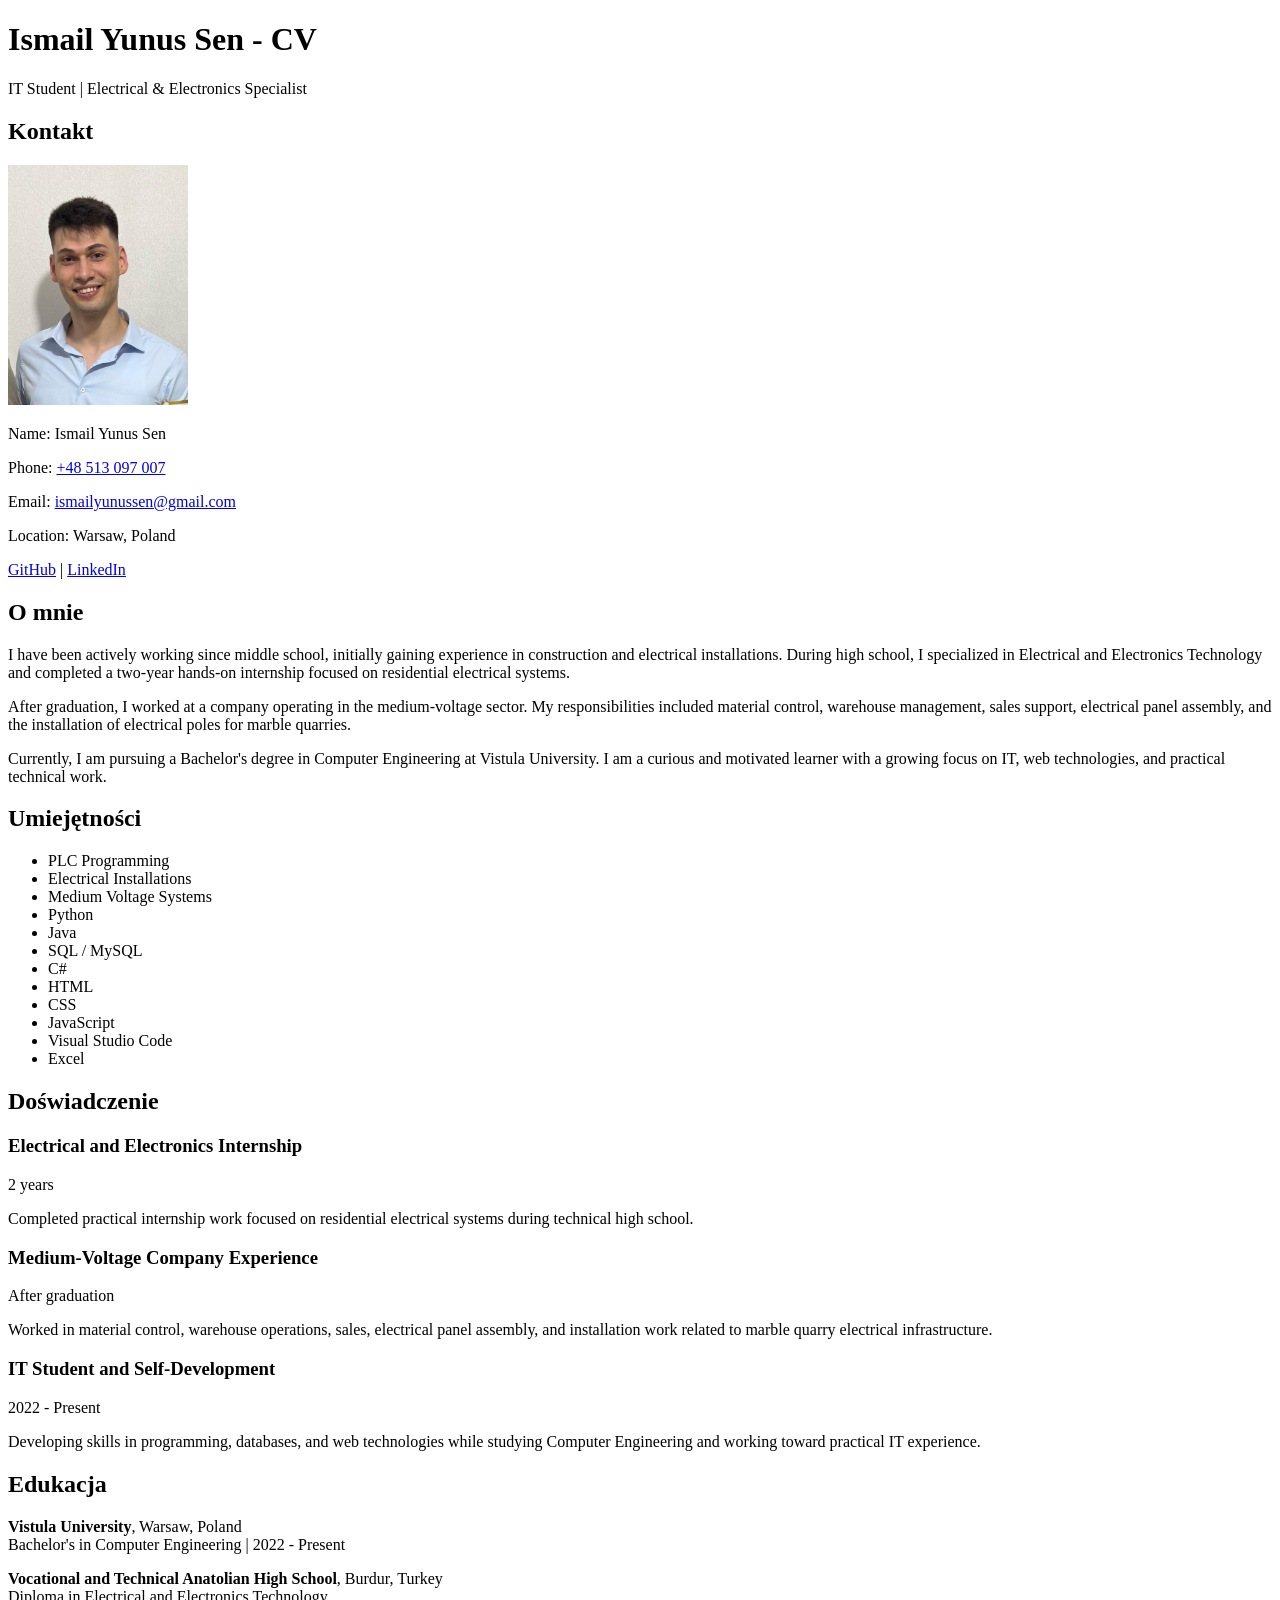
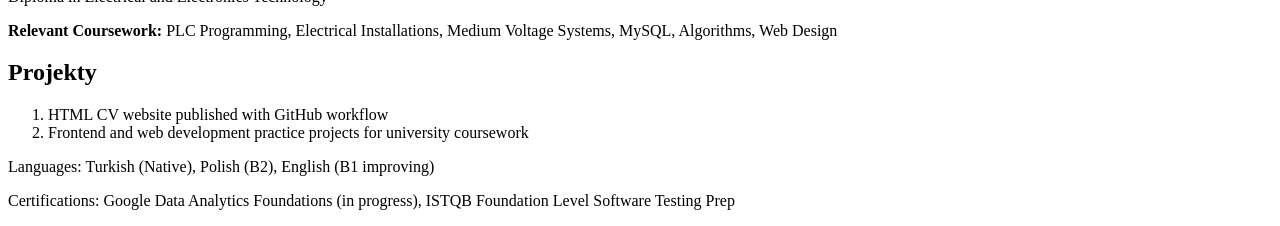
==== zad2_css/index.html @ 7f0738a4 "Create index.html" ====
<!doctype html>
<html lang="pl">
  <head>
    <meta charset="utf-8">
    <meta name="viewport" content="width=device-width, initial-scale=1.0">
    <title>Ismail Yunus Sen - CV</title>
    <link rel="stylesheet" href="styles.css">
  </head>
  <body>
    <header>
      <h1>Ismail Yunus Sen - CV</h1>
      <p>IT Student | Electrical &amp; Electronics Specialist</p>
    </header>

    <main>
      <section>
        <h2>Kontakt</h2>
        <img src="../zad1_cv/profile.jpg" alt="Profile photo of Ismail Yunus Sen" width="180">
        <p>Name: Ismail Yunus Sen</p>
        <p>Phone: <a href="tel:+48513097007">+48 513 097 007</a></p>
        <p>Email: <a href="mailto:ismailyunussen@gmail.com">ismailyunussen@gmail.com</a></p>
        <p>Location: Warsaw, Poland</p>
        <p>
          <a href="https://github.com/IYNSSEN" target="_blank" rel="noopener noreferrer">GitHub</a>
          |
          <a href="https://www.linkedin.com/in/iyunussen" target="_blank" rel="noopener noreferrer">LinkedIn</a>
        </p>
      </section>

      <section>
        <h2>O mnie</h2>
        <p>
          I have been actively working since middle school, initially gaining experience in construction
          and electrical installations. During high school, I specialized in Electrical and Electronics
          Technology and completed a two-year hands-on internship focused on residential electrical systems.
        </p>
        <p>
          After graduation, I worked at a company operating in the medium-voltage sector. My responsibilities
          included material control, warehouse management, sales support, electrical panel assembly, and the
          installation of electrical poles for marble quarries.
        </p>
        <p>
          Currently, I am pursuing a Bachelor's degree in Computer Engineering at Vistula University. I am a
          curious and motivated learner with a growing focus on IT, web technologies, and practical technical work.
        </p>
      </section>

      <section>
        <h2>Umiejętności</h2>
        <ul>
          <li>PLC Programming</li>
          <li>Electrical Installations</li>
          <li>Medium Voltage Systems</li>
          <li>Python</li>
          <li>Java</li>
          <li>SQL / MySQL</li>
          <li>C#</li>
          <li>HTML</li>
          <li>CSS</li>
          <li>JavaScript</li>
          <li>Visual Studio Code</li>
          <li>Excel</li>
        </ul>
      </section>

      <section>
        <h2>Doświadczenie</h2>

        <article>
          <h3>Electrical and Electronics Internship</h3>
          <p>2 years</p>
          <p>
            Completed practical internship work focused on residential electrical systems during technical high school.
          </p>
        </article>

        <article>
          <h3>Medium-Voltage Company Experience</h3>
          <p>After graduation</p>
          <p>
            Worked in material control, warehouse operations, sales, electrical panel assembly,
            and installation work related to marble quarry electrical infrastructure.
          </p>
        </article>

        <article>
          <h3>IT Student and Self-Development</h3>
          <p>2022 - Present</p>
          <p>
            Developing skills in programming, databases, and web technologies while studying Computer Engineering
            and working toward practical IT experience.
          </p>
        </article>
      </section>

      <section>
        <h2>Edukacja</h2>
        <p><strong>Vistula University</strong>, Warsaw, Poland<br>Bachelor's in Computer Engineering | 2022 - Present</p>
        <p><strong>Vocational and Technical Anatolian High School</strong>, Burdur, Turkey<br>Diploma in Electrical and Electronics Technology</p>
        <p><strong>Relevant Coursework:</strong> PLC Programming, Electrical Installations, Medium Voltage Systems, MySQL, Algorithms, Web Design</p>
      </section>

      <section>
        <h2>Projekty</h2>
        <ol>
          <li>HTML CV website published with GitHub workflow</li>
          <li>Frontend and web development practice projects for university coursework</li>
        </ol>
      </section>
    </main>

    <footer>
      <p>Languages: Turkish (Native), Polish (B2), English (B1 improving)</p>
      <p>Certifications: Google Data Analytics Foundations (in progress), ISTQB Foundation Level Software Testing Prep</p>
    </footer>
  </body>
</html>
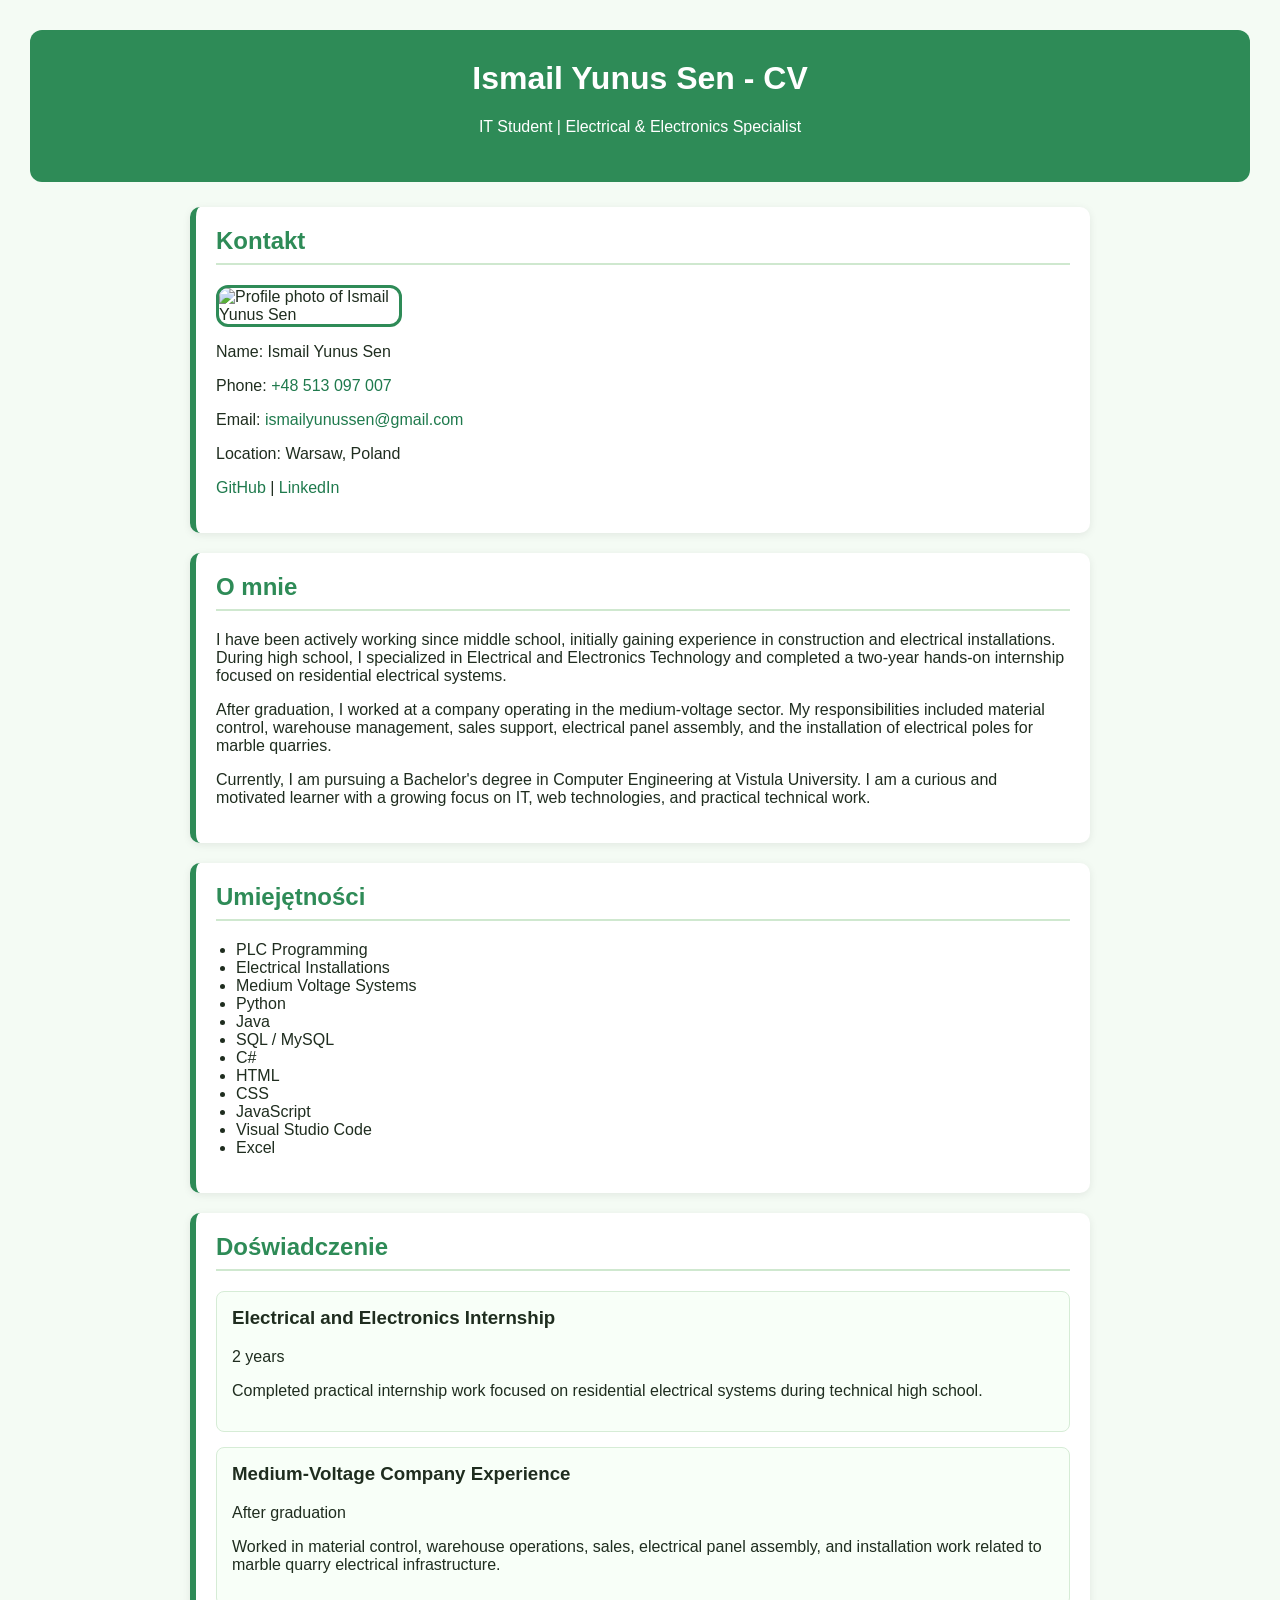
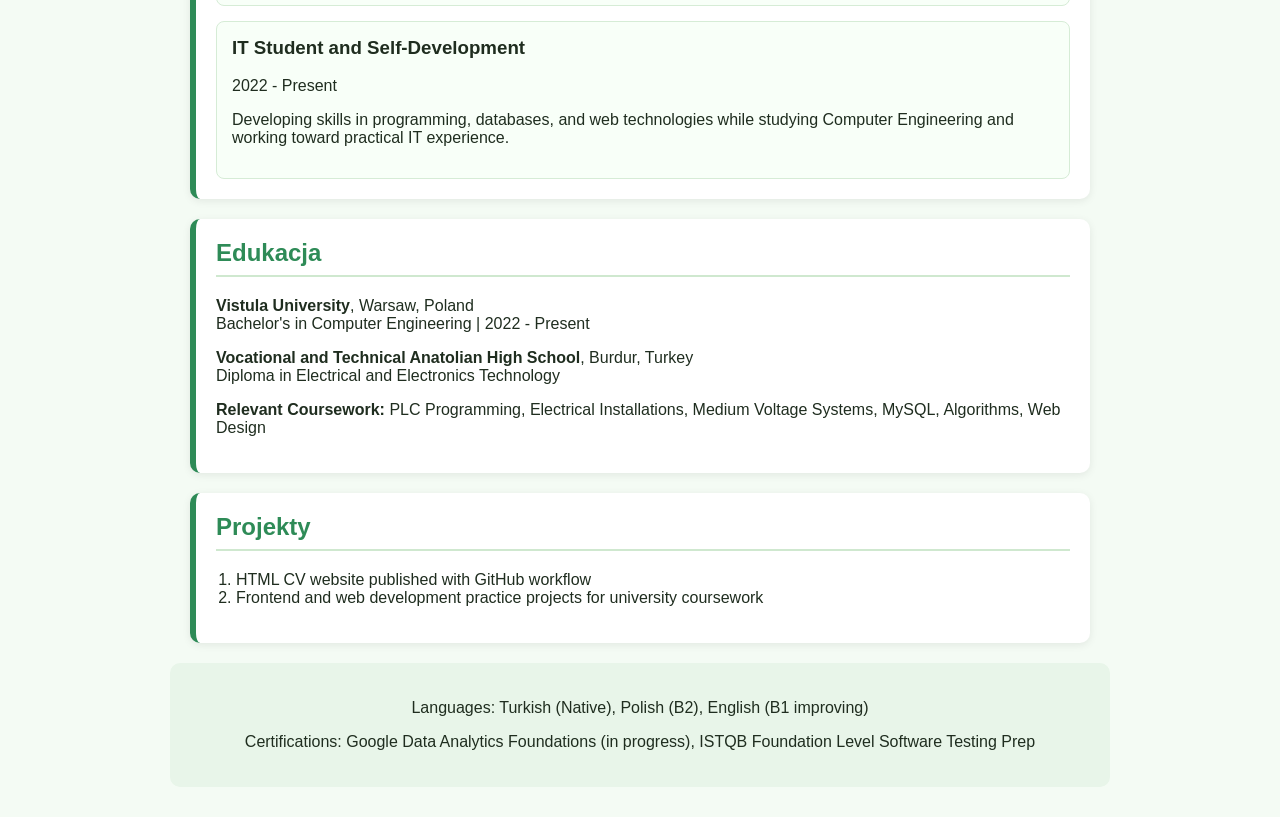
==== commit d3f72ae0: "Update index.html" ====
--- a/zad2_css/index.html
+++ b/zad2_css/index.html
@@ -15,7 +15,7 @@
     <main>
       <section>
         <h2>Kontakt</h2>
-        <img src="../zad1_cv/profile.jpg" alt="Profile photo of Ismail Yunus Sen" width="180">
+        <img src="profile.jpg" alt="Profile photo of Ismail Yunus Sen" width="180">
         <p>Name: Ismail Yunus Sen</p>
         <p>Phone: <a href="tel:+48513097007">+48 513 097 007</a></p>
         <p>Email: <a href="mailto:ismailyunussen@gmail.com">ismailyunussen@gmail.com</a></p>
--- a/zad2_css/styles.css
+++ b/zad2_css/styles.css
@@ -0,0 +1,77 @@
+body {
+  font-family: Arial, sans-serif;
+  margin: 0;
+  padding: 30px;
+  background-color: #f4fbf4;
+  color: #1f2d1f;
+}
+
+header {
+  background-color: #2e8b57;
+  color: white;
+  text-align: center;
+  padding: 30px 20px;
+  border-radius: 12px;
+  margin-bottom: 25px;
+}
+
+main {
+  max-width: 900px;
+  margin: 0 auto;
+}
+
+section {
+  background-color: white;
+  margin-bottom: 20px;
+  padding: 20px;
+  border-left: 6px solid #2e8b57;
+  border-radius: 10px;
+  box-shadow: 0 2px 8px rgba(0, 0, 0, 0.08);
+}
+
+h1, h2, h3 {
+  margin-top: 0;
+}
+
+h2 {
+  color: #2e8b57;
+  border-bottom: 2px solid #cfe8cf;
+  padding-bottom: 8px;
+}
+
+img {
+  display: block;
+  margin: 15px 0;
+  border-radius: 12px;
+  border: 3px solid #2e8b57;
+}
+
+a {
+  color: #1f7a4d;
+  text-decoration: none;
+}
+
+a:hover {
+  text-decoration: underline;
+}
+
+ul, ol {
+  padding-left: 20px;
+}
+
+article {
+  background-color: #f8fff8;
+  padding: 15px;
+  margin-top: 15px;
+  border-radius: 8px;
+  border: 1px solid #d6ecd6;
+}
+
+footer {
+  max-width: 900px;
+  margin: 20px auto 0;
+  background-color: #e8f5e9;
+  padding: 20px;
+  border-radius: 10px;
+  text-align: center;
+}
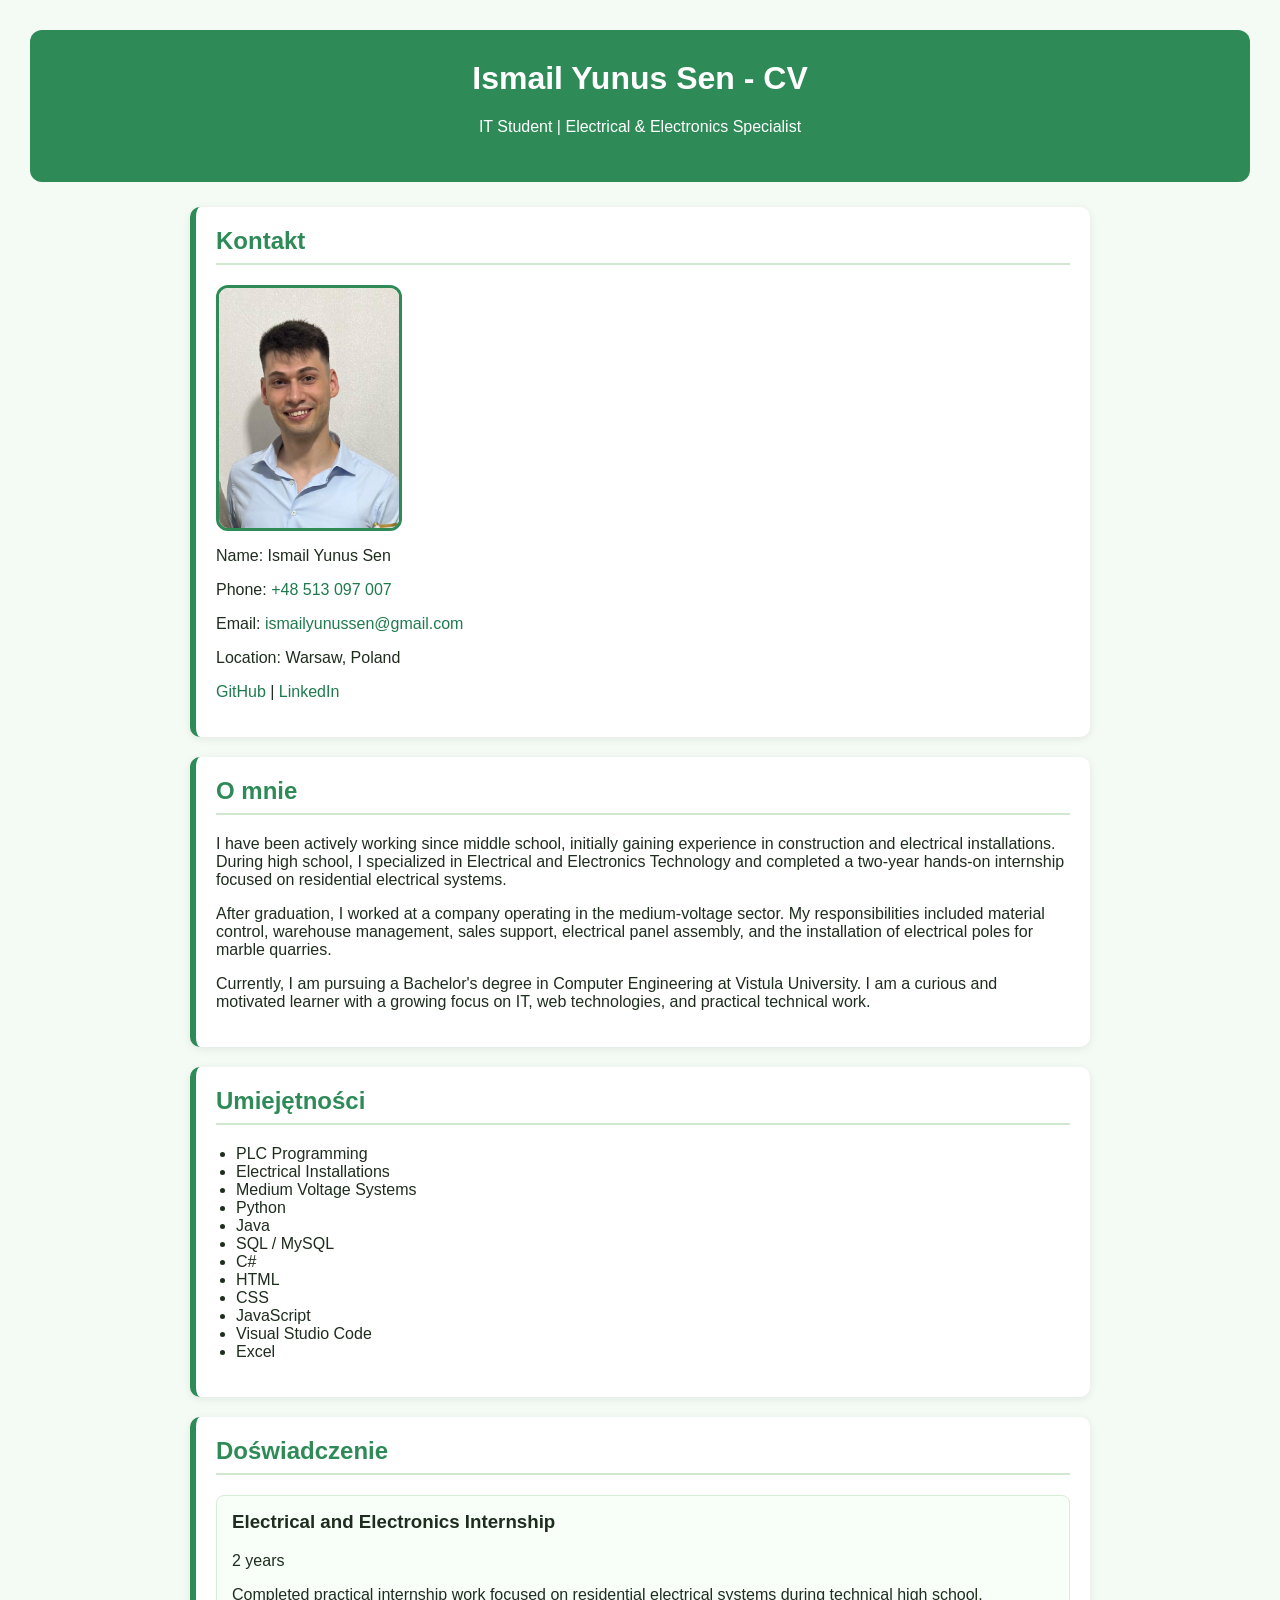
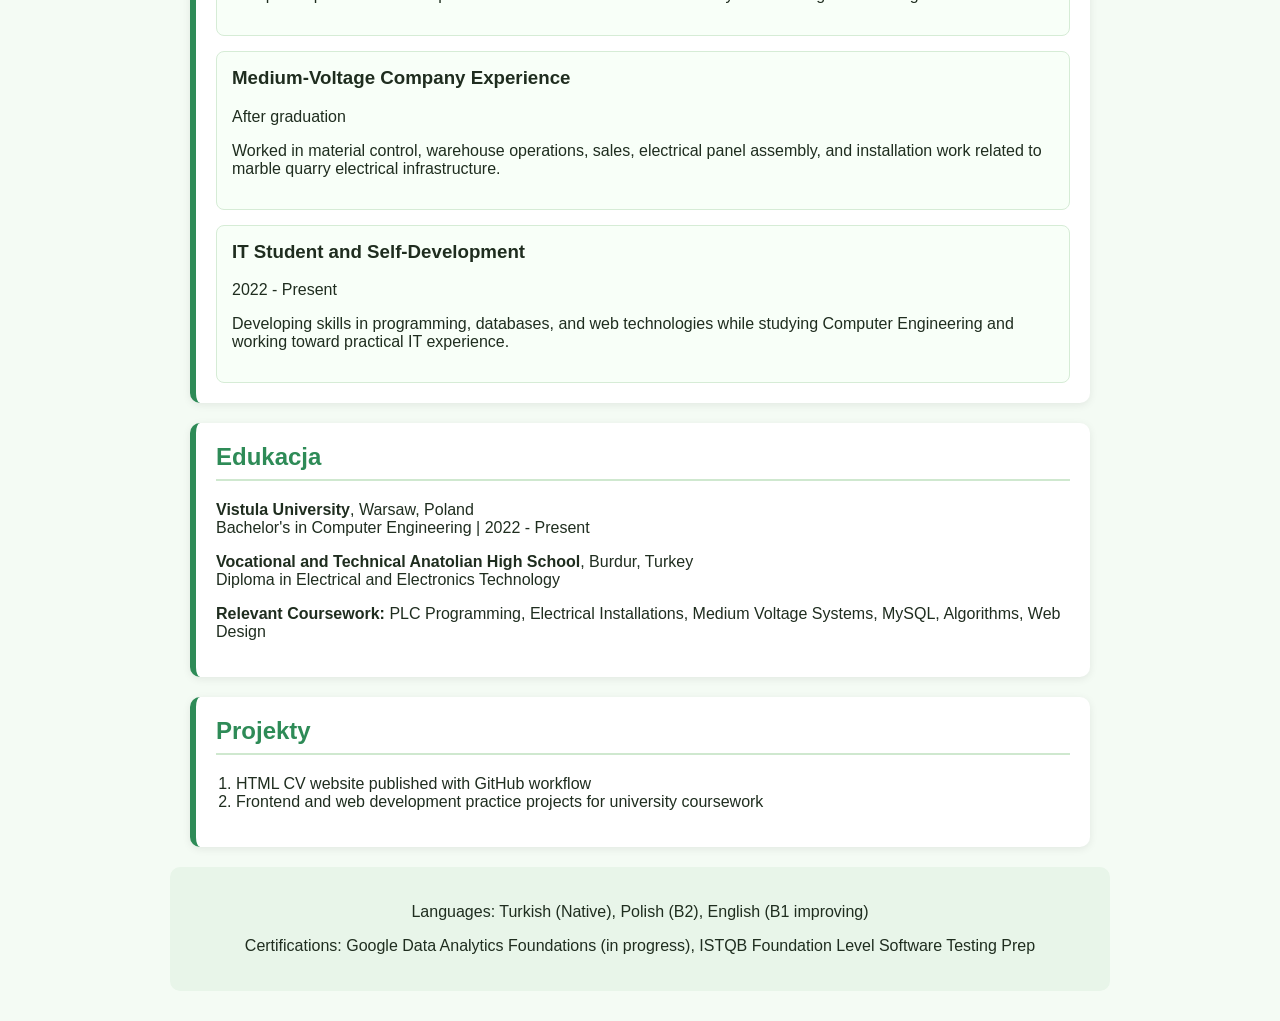
==== commit 2b992a8a: "Update index.html" ====
--- a/zad2_css/index.html
+++ b/zad2_css/index.html
@@ -15,7 +15,7 @@
     <main>
       <section>
         <h2>Kontakt</h2>
-        <img src="profile.jpg" alt="Profile photo of Ismail Yunus Sen" width="180">
+        <img src="../zad1_cv/profile.jpg" alt="Profile photo of Ismail Yunus Sen" width="180">
         <p>Name: Ismail Yunus Sen</p>
         <p>Phone: <a href="tel:+48513097007">+48 513 097 007</a></p>
         <p>Email: <a href="mailto:ismailyunussen@gmail.com">ismailyunussen@gmail.com</a></p>
